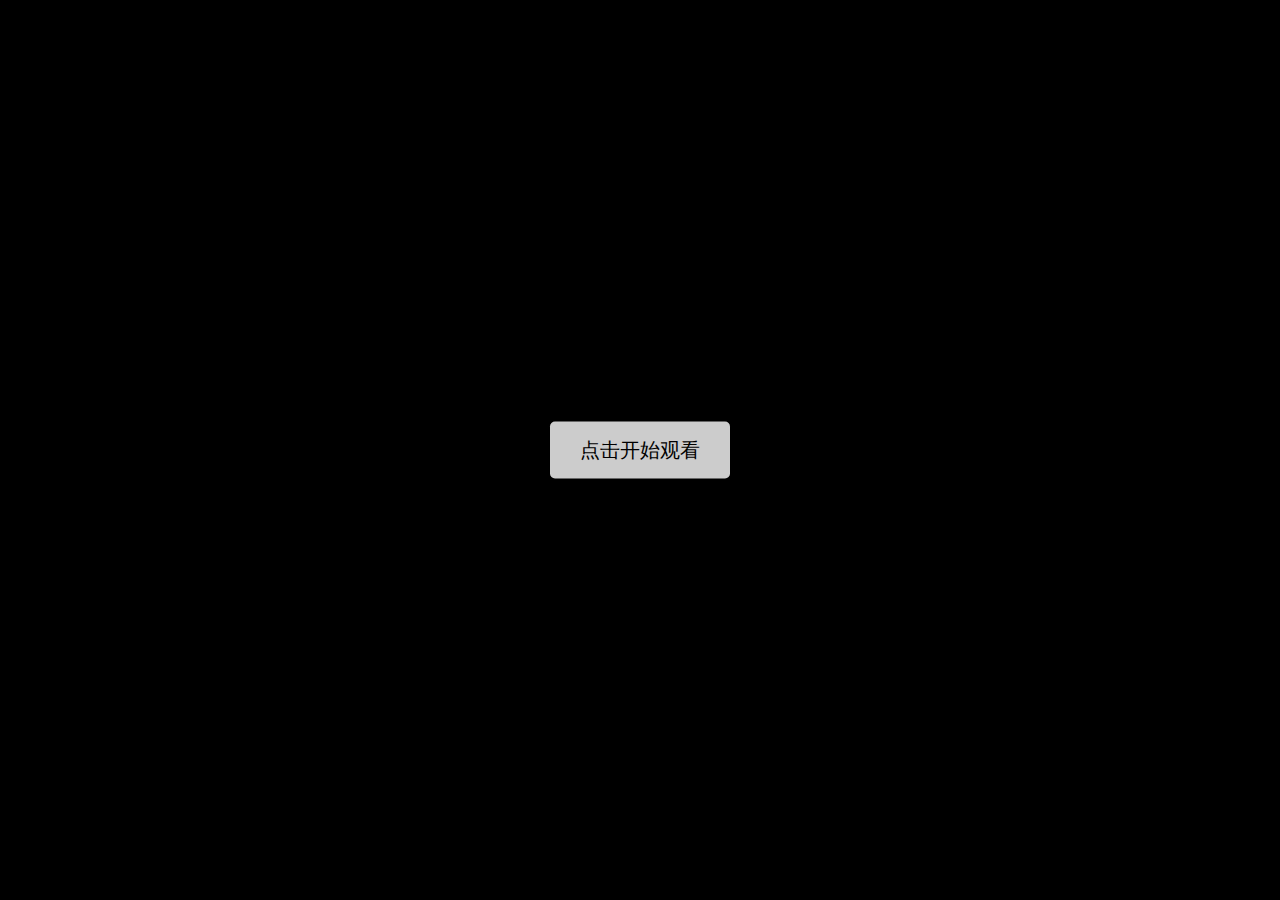
==== 01/index.html @ 1d7fe0d7 "首次上传AI编程项目" ====
<!DOCTYPE html>
<html>
<head>
    <title>诗人雅集</title>
    <meta charset="UTF-8">
    <style>
        body { 
            margin: 0;
            padding: 0;
            overflow: hidden;
            background: #000;
        }

        #video-container {
            position: fixed;
            width: 100%;
            height: 100%;
            z-index: 2;
            background: #000;
            transition: opacity 1s;
        }

        #opening-video {
            width: 100%;
            height: 100%;
            object-fit: cover;
        }

        #start-btn {
            position: fixed;
            top: 50%;
            left: 50%;
            transform: translate(-50%, -50%);
            z-index: 3;
            padding: 15px 30px;
            font-size: 20px;
            background: rgba(255, 255, 255, 0.8);
            border: none;
            border-radius: 5px;
            cursor: pointer;
            font-family: '楷体';
        }

        #main-scene {
            position: fixed;
            width: 100%;
            height: 100%;
            display: none;
            background: #F5F5DC;
        }

        .poet {
            position: absolute;
            cursor: pointer;
            transition: all 0.5s ease;
            width: 200px;
            text-align: center;
        }

        .poet img {
            width: 100%;
            height: auto;
            transition: transform 0.3s;
        }

        .poet:hover img {
            transform: scale(1.1);
        }

        .poet.active img {
            transform: scale(1.2);
        }

        #fan { left: 20%; top: 40%; }
        #yang { left: 45%; top: 30%; }
        #lei { left: 70%; top: 40%; }

        @keyframes fadeIn {
            from { opacity: 0; transform: translateY(50px); }
            to { opacity: 1; transform: translateY(0); }
        }

        .poet {
            opacity: 0;
            animation: fadeIn 1s forwards;
        }

        #yang { animation-delay: 0.3s; }
        #lei { animation-delay: 0.6s; }

        /* 诗词显示样式 */
        #poem-display {
            position: fixed;
            top: 5%;
            left: 50%;
            transform: translateX(-50%);
            z-index: 10;
            background: rgba(255, 255, 255, 0.9);
            padding: 20px;
            border-radius: 10px;
            text-align: center;
            font-family: '楷体';
            display: none;
            box-shadow: 0 0 10px rgba(0, 0, 0, 0.2);
        }

        #poem-display .title {
            font-size: 24px;
            margin-bottom: 15px;
            color: #8B4513;
        }

        #poem-display .content {
            font-size: 20px;
            line-height: 1.8;
            color: #333;
            white-space: pre-line;
        }
    </style>
</head>
<body>
    <button id="start-btn">点击开始观看</button>

    <!-- 诗词显示区域 -->
    <div id="poem-display">
        <div class="title"></div>
        <div class="content"></div>
    </div>

    <div id="video-container">
        <video id="opening-video" playsinline>
            <source src="video/opening.mp4" type="video/mp4">
        </video>
    </div>

    <div id="main-scene">
        <div class="poet" id="fan">
            <img src="images/fan.png" alt="范成大" onclick="playPoet('fan')">
        </div>
        
        <div class="poet" id="yang">
            <img src="images/yang.png" alt="杨万里" onclick="playPoet('yang')">
        </div>
        
        <div class="poet" id="lei">
            <img src="images/lei.png" alt="雷震" onclick="playPoet('lei')">
        </div>
    </div>

    <audio id="fan-audio" src="audio/fan.mp3" preload="auto"></audio>
    <audio id="yang-audio" src="audio/yang.mp3" preload="auto"></audio>
    <audio id="lei-audio" src="audio/lei.mp3" preload="auto"></audio>

    <script>
        let currentAudio = null;
        const startBtn = document.getElementById('start-btn');
        const video = document.getElementById('opening-video');
        const videoContainer = document.getElementById('video-container');
        const mainScene = document.getElementById('main-scene');

        // 诗词数据
        const poems = {
            'fan': {
                title: '《四时田园杂兴（其三十一）》—— 范成大',
                content: '昼出耘田夜绩麻，村庄儿女各当家。\n童孙未解供耕织，也傍桑阴学种瓜。'
            },
            'yang': {
                title: '《稚子弄冰》—— 杨万里',
                content: '稚子金盆脱晓冰，彩丝穿取当银钲。\n敲成玉磬穿林响，忽作玻璃碎地声。'
            },
            'lei': {
                title: '《村晚》—— 雷震',
                content: '草满池塘水满陂，山衔落日浸寒漪。\n牧童归去横牛背，短笛无腔信口吹。'
            }
        };

        // 检查视频加载
        video.addEventListener('loadeddata', () => {
            console.log('视频已加载完成');
        });

        video.addEventListener('error', (e) => {
            console.error('视频加载错误:', video.error);
            showMainScene();
        });

        // 开始按钮点击事件
        startBtn.addEventListener('click', async () => {
            startBtn.style.display = 'none';
            try {
                video.load();
                const playPromise = video.play();
                if (playPromise !== undefined) {
                    playPromise.then(() => {
                        console.log('视频开始播放');
                    }).catch(error => {
                        console.error('视频播放失败:', error);
                        showMainScene();
                    });
                }
            } catch (error) {
                console.error('播放出错:', error);
                showMainScene();
            }
        });

        // 视频结束事件
        video.addEventListener('ended', () => {
            console.log('视频播放结束');
            showMainScene();
        });

        function showMainScene() {
            videoContainer.style.opacity = '0';
            mainScene.style.display = 'block';
            
            setTimeout(() => {
                videoContainer.style.display = 'none';
            }, 1000);
        }

        function playPoet(poetId) {
            if (currentAudio) {
                currentAudio.pause();
                currentAudio.currentTime = 0;
                document.querySelectorAll('.poet').forEach(p => p.classList.remove('active'));
                hidePoemDisplay();
            }

            const audio = document.getElementById(poetId + '-audio');
            const poet = document.getElementById(poetId);

            if (currentAudio === audio) {
                currentAudio = null;
                hidePoemDisplay();
                return;
            }

            // 显示诗词
            showPoemDisplay(poems[poetId]);

            audio.play().catch(error => {
                console.error('音频播放失败:', error);
            });
            currentAudio = audio;
            poet.classList.add('active');

            audio.onended = function() {
                poet.classList.remove('active');
                currentAudio = null;
                hidePoemDisplay();
            };
        }

        // 显示诗词
        function showPoemDisplay(poem) {
            const display = document.getElementById('poem-display');
            display.querySelector('.title').textContent = poem.title;
            display.querySelector('.content').textContent = poem.content;
            display.style.display = 'block';
        }

        // 隐藏诗词
        function hidePoemDisplay() {
            const display = document.getElementById('poem-display');
            display.style.display = 'none';
        }

        // 预加载视频
        video.load();
    </script>
</body>
</html>
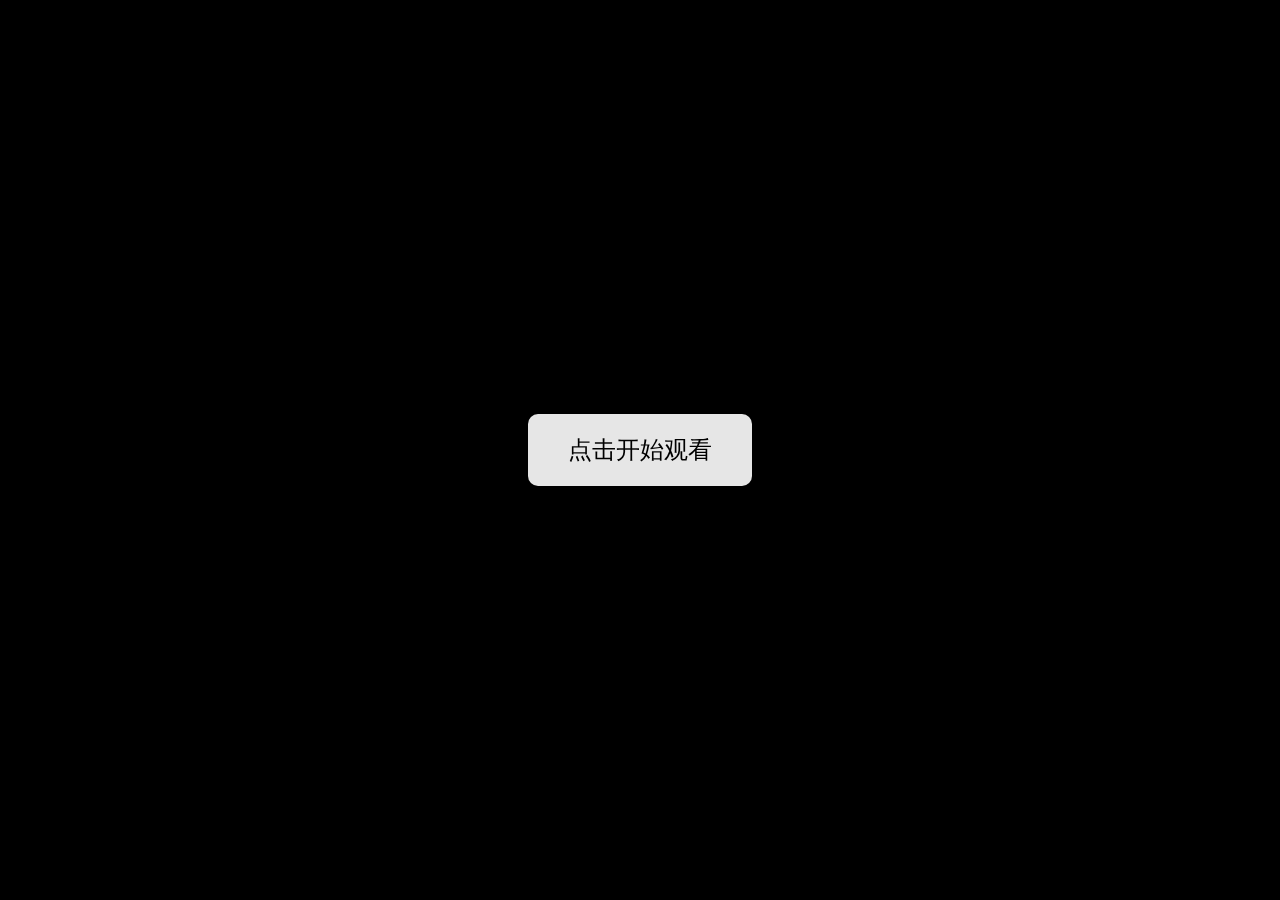
==== commit e4b83064: "第二关制作完成" ====
--- a/01/index.html
+++ b/01/index.html
@@ -11,13 +11,11 @@
             background: #000;
         }
 
-        #video-container {
+        #opening-container {
             position: fixed;
             width: 100%;
             height: 100%;
             z-index: 2;
-            background: #000;
-            transition: opacity 1s;
         }
 
         #opening-video {
@@ -32,13 +30,19 @@
             left: 50%;
             transform: translate(-50%, -50%);
             z-index: 3;
-            padding: 15px 30px;
-            font-size: 20px;
-            background: rgba(255, 255, 255, 0.8);
+            padding: 20px 40px;
+            font-size: 24px;
+            background: rgba(255, 255, 255, 0.9);
             border: none;
-            border-radius: 5px;
+            border-radius: 10px;
             cursor: pointer;
             font-family: '楷体';
+            transition: all 0.3s ease;
+        }
+
+        #start-btn:hover {
+            background: rgba(255, 255, 255, 1);
+            transform: translate(-50%, -50%) scale(1.1);
         }
 
         #main-scene {
@@ -52,9 +56,9 @@
         .poet {
             position: absolute;
             cursor: pointer;
-            transition: all 0.5s ease;
-            width: 200px;
+            width: 280px;
             text-align: center;
+            transition: transform 0.3s ease;
         }
 
         .poet img {
@@ -67,52 +71,67 @@
             transform: scale(1.1);
         }
 
-        .poet.active img {
-            transform: scale(1.2);
-        }
-
-        #fan { left: 20%; top: 40%; }
-        #yang { left: 45%; top: 30%; }
-        #lei { left: 70%; top: 40%; }
-
-        @keyframes fadeIn {
-            from { opacity: 0; transform: translateY(50px); }
-            to { opacity: 1; transform: translateY(0); }
-        }
-
-        .poet {
-            opacity: 0;
-            animation: fadeIn 1s forwards;
-        }
-
-        #yang { animation-delay: 0.3s; }
-        #lei { animation-delay: 0.6s; }
-
-        /* 诗词显示样式 */
+        /* 调整后的品字形布局 */
+        #fan { 
+            left: 50%;
+            bottom: 15%;
+            transform: translateX(-50%);
+        }
+
+        #yang { 
+            left: 20%;
+            top: 25%;
+        }
+
+        #lei { 
+            right: 20%;
+            top: 25%;
+        }
+
+        /* 诗人视频容器 */
+        #poet-video-container {
+            position: fixed;
+            top: 0;
+            left: 0;
+            width: 100%;
+            height: 100%;
+            background: rgba(0, 0, 0, 0.85);
+            z-index: 100;
+            display: none;
+            justify-content: center;
+            align-items: center;
+        }
+
+        #poet-video {
+            max-width: 80%;
+            max-height: 80vh;
+        }
+
+        /* 诗词显示 */
         #poem-display {
             position: fixed;
             top: 5%;
             left: 50%;
             transform: translateX(-50%);
-            z-index: 10;
-            background: rgba(255, 255, 255, 0.9);
-            padding: 20px;
-            border-radius: 10px;
+            z-index: 101;
+            background: rgba(255, 255, 255, 0.95);
+            padding: 30px 50px;
+            border-radius: 15px;
             text-align: center;
             font-family: '楷体';
             display: none;
-            box-shadow: 0 0 10px rgba(0, 0, 0, 0.2);
+            box-shadow: 0 0 20px rgba(0, 0, 0, 0.3);
         }
 
         #poem-display .title {
+            font-size: 28px;
+            margin-bottom: 20px;
+            color: #8B4513;
+        }
+
+        #poem-display .content {
             font-size: 24px;
-            margin-bottom: 15px;
-            color: #8B4513;
-        }
-
-        #poem-display .content {
-            font-size: 20px;
-            line-height: 1.8;
+            line-height: 2;
             color: #333;
             white-space: pre-line;
         }
@@ -121,42 +140,43 @@
 <body>
     <button id="start-btn">点击开始观看</button>
 
-    <!-- 诗词显示区域 -->
+    <div id="opening-container">
+        <video id="opening-video">
+            <source src="video/opening.mp4" type="video/mp4">
+        </video>
+    </div>
+
+    <div id="main-scene">
+        <div class="poet" id="fan" onclick="playPoet('fan')">
+            <img src="images/fan.png" alt="范成大">
+        </div>
+        <div class="poet" id="yang" onclick="playPoet('yang')">
+            <img src="images/yang.png" alt="杨万里">
+        </div>
+        <div class="poet" id="lei" onclick="playPoet('lei')">
+            <img src="images/lei.png" alt="雷震">
+        </div>
+    </div>
+
+    <div id="poet-video-container" onclick="closePoetVideo()">
+        <video id="poet-video" controls onclick="event.stopPropagation()">
+            <source src="" type="video/mp4">
+        </video>
+    </div>
+
     <div id="poem-display">
         <div class="title"></div>
         <div class="content"></div>
     </div>
 
-    <div id="video-container">
-        <video id="opening-video" playsinline>
-            <source src="video/opening.mp4" type="video/mp4">
-        </video>
-    </div>
-
-    <div id="main-scene">
-        <div class="poet" id="fan">
-            <img src="images/fan.png" alt="范成大" onclick="playPoet('fan')">
-        </div>
-        
-        <div class="poet" id="yang">
-            <img src="images/yang.png" alt="杨万里" onclick="playPoet('yang')">
-        </div>
-        
-        <div class="poet" id="lei">
-            <img src="images/lei.png" alt="雷震" onclick="playPoet('lei')">
-        </div>
-    </div>
-
-    <audio id="fan-audio" src="audio/fan.mp3" preload="auto"></audio>
-    <audio id="yang-audio" src="audio/yang.mp3" preload="auto"></audio>
-    <audio id="lei-audio" src="audio/lei.mp3" preload="auto"></audio>
-
     <script>
-        let currentAudio = null;
         const startBtn = document.getElementById('start-btn');
-        const video = document.getElementById('opening-video');
-        const videoContainer = document.getElementById('video-container');
+        const openingVideo = document.getElementById('opening-video');
+        const openingContainer = document.getElementById('opening-container');
         const mainScene = document.getElementById('main-scene');
+        const poetVideoContainer = document.getElementById('poet-video-container');
+        const poetVideo = document.getElementById('poet-video');
+        const poemDisplay = document.getElementById('poem-display');
 
         // 诗词数据
         const poems = {
@@ -174,100 +194,61 @@
             }
         };
 
-        // 检查视频加载
-        video.addEventListener('loadeddata', () => {
-            console.log('视频已加载完成');
+        // 点击开始按钮播放视频
+        startBtn.addEventListener('click', function() {
+            startBtn.style.display = 'none';
+            const playPromise = openingVideo.play();
+            
+            if (playPromise !== undefined) {
+                playPromise.then(() => {
+                    console.log("开场视频开始播放");
+                }).catch(error => {
+                    console.error("视频播放失败:", error);
+                    showMainScene();
+                });
+            }
         });
 
-        video.addEventListener('error', (e) => {
-            console.error('视频加载错误:', video.error);
+        // 视频结束时显示主场景
+        openingVideo.addEventListener('ended', function() {
             showMainScene();
         });
 
-        // 开始按钮点击事件
-        startBtn.addEventListener('click', async () => {
-            startBtn.style.display = 'none';
-            try {
-                video.load();
-                const playPromise = video.play();
-                if (playPromise !== undefined) {
-                    playPromise.then(() => {
-                        console.log('视频开始播放');
-                    }).catch(error => {
-                        console.error('视频播放失败:', error);
-                        showMainScene();
-                    });
-                }
-            } catch (error) {
-                console.error('播放出错:', error);
-                showMainScene();
-            }
-        });
-
-        // 视频结束事件
-        video.addEventListener('ended', () => {
-            console.log('视频播放结束');
-            showMainScene();
-        });
-
         function showMainScene() {
-            videoContainer.style.opacity = '0';
+            openingContainer.style.display = 'none';
             mainScene.style.display = 'block';
+        }
+
+        function playPoet(poetId) {
+            // 设置并播放视频
+            poetVideo.src = `video/${poetId}.mp4`;
+            poetVideoContainer.style.display = 'flex';
             
-            setTimeout(() => {
-                videoContainer.style.display = 'none';
-            }, 1000);
-        }
-
-        function playPoet(poetId) {
-            if (currentAudio) {
-                currentAudio.pause();
-                currentAudio.currentTime = 0;
-                document.querySelectorAll('.poet').forEach(p => p.classList.remove('active'));
-                hidePoemDisplay();
-            }
-
-            const audio = document.getElementById(poetId + '-audio');
-            const poet = document.getElementById(poetId);
-
-            if (currentAudio === audio) {
-                currentAudio = null;
-                hidePoemDisplay();
-                return;
-            }
-
             // 显示诗词
-            showPoemDisplay(poems[poetId]);
-
-            audio.play().catch(error => {
-                console.error('音频播放失败:', error);
+            const poem = poems[poetId];
+            poemDisplay.querySelector('.title').textContent = poem.title;
+            poemDisplay.querySelector('.content').textContent = poem.content;
+            poemDisplay.style.display = 'block';
+
+            // 播放视频
+            poetVideo.load();
+            poetVideo.play().catch(error => {
+                console.error("诗人视频播放失败:", error);
             });
-            currentAudio = audio;
-            poet.classList.add('active');
-
-            audio.onended = function() {
-                poet.classList.remove('active');
-                currentAudio = null;
-                hidePoemDisplay();
-            };
-        }
-
-        // 显示诗词
-        function showPoemDisplay(poem) {
-            const display = document.getElementById('poem-display');
-            display.querySelector('.title').textContent = poem.title;
-            display.querySelector('.content').textContent = poem.content;
-            display.style.display = 'block';
-        }
-
-        // 隐藏诗词
-        function hidePoemDisplay() {
-            const display = document.getElementById('poem-display');
-            display.style.display = 'none';
-        }
-
-        // 预加载视频
-        video.load();
+        }
+
+        function closePoetVideo() {
+            poetVideoContainer.style.display = 'none';
+            poemDisplay.style.display = 'none';
+            poetVideo.pause();
+            poetVideo.src = '';
+        }
+
+        // 视频播放结束时关闭
+        poetVideo.addEventListener('ended', closePoetVideo);
+
+        // 确保视频加载
+        openingVideo.load();
     </script>
 </body>
 </html>